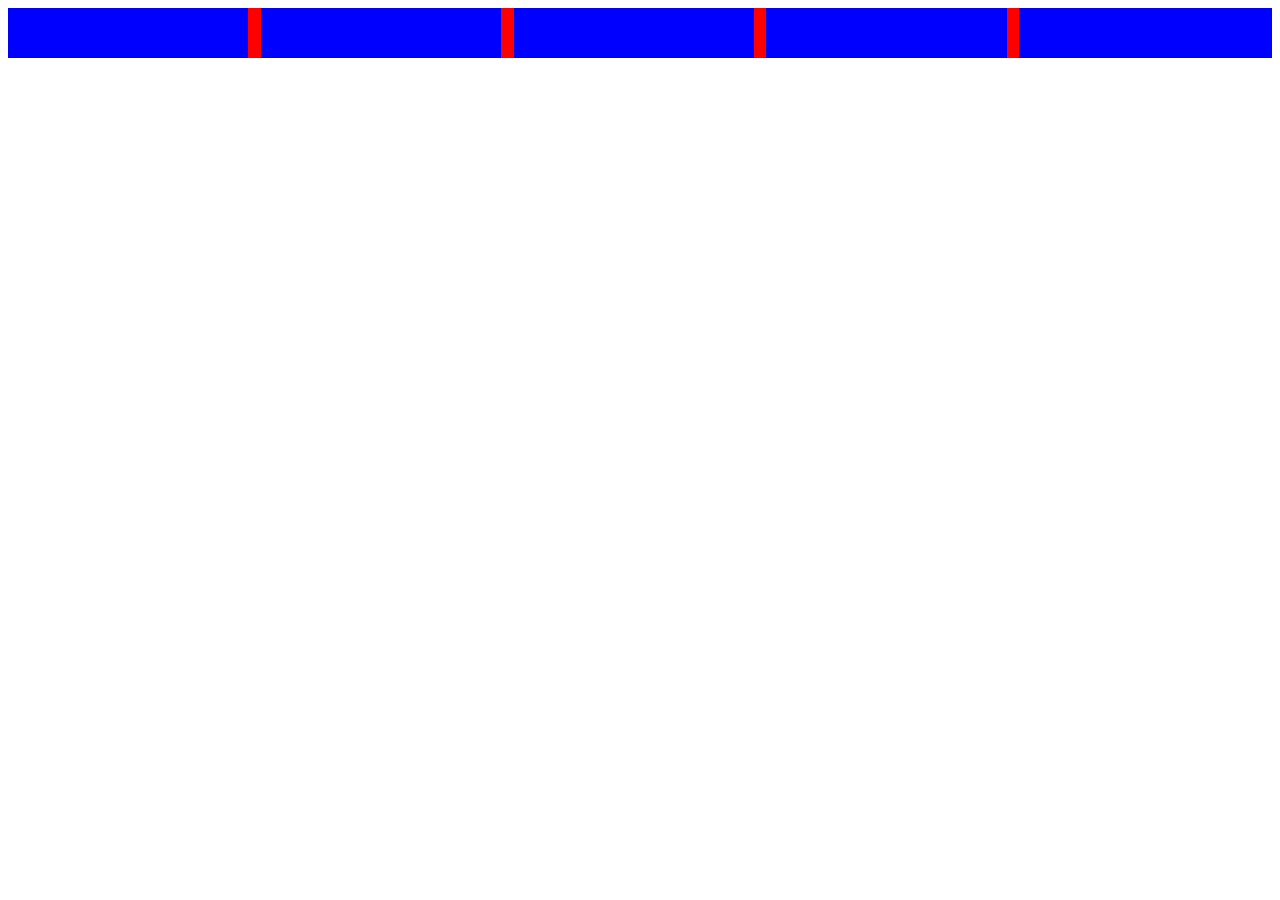
==== css/day4/flex.html @ 9bc229dc "flex" ====
<!DOCTYPE html>
<html lang="en">
  <head>
    <meta charset="UTF-8" />
    <meta name="viewport" content="width=device-width, initial-scale=1.0" />
    <title>Document</title>
    <style>
      .row2{
        width: 100%; height: 50px; display: flex; background-color: blue;
      }
    </style>
  </head>
  <body>
    <div class="row2">
      <div class="row2-1" style="width: 19%; "></div>
      <div class="row2-2" style="width: 1%; background-color: red;"></div>
      <div class="row2-3" style="width: 19%; "></div>
      <div class="row2-4" style="width: 1%; background-color: red;"></div>
      <div class="row2-5" style="width: 19%; "></div>
      <div class="row2-6" style="width: 1%; background-color: red;"></div>
      <div class="row2-7" style="width: 19%; "></div>
      <div class="row2-8" style="width: 1%; background-color: red;"></div>
    </div>
  </body>
</html>
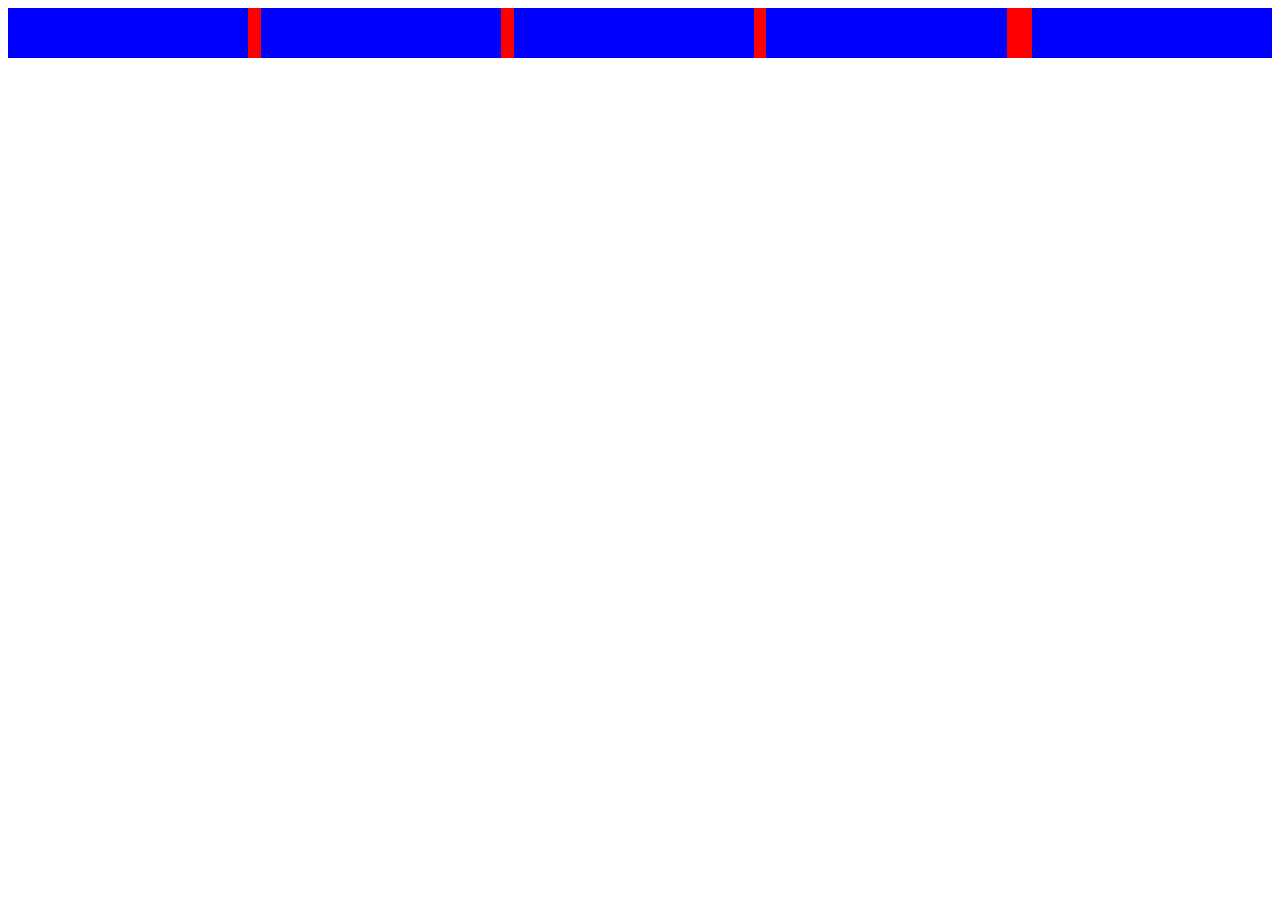
==== commit 8df26d15: "update flex" ====
--- a/css/day4/flex.html
+++ b/css/day4/flex.html
@@ -20,6 +20,7 @@
       <div class="row2-6" style="width: 1%; background-color: red;"></div>
       <div class="row2-7" style="width: 19%; "></div>
       <div class="row2-8" style="width: 1%; background-color: red;"></div>
+      <div class="row2-8" style="width: 1%; background-color: red;"></div>
     </div>
   </body>
 </html>
